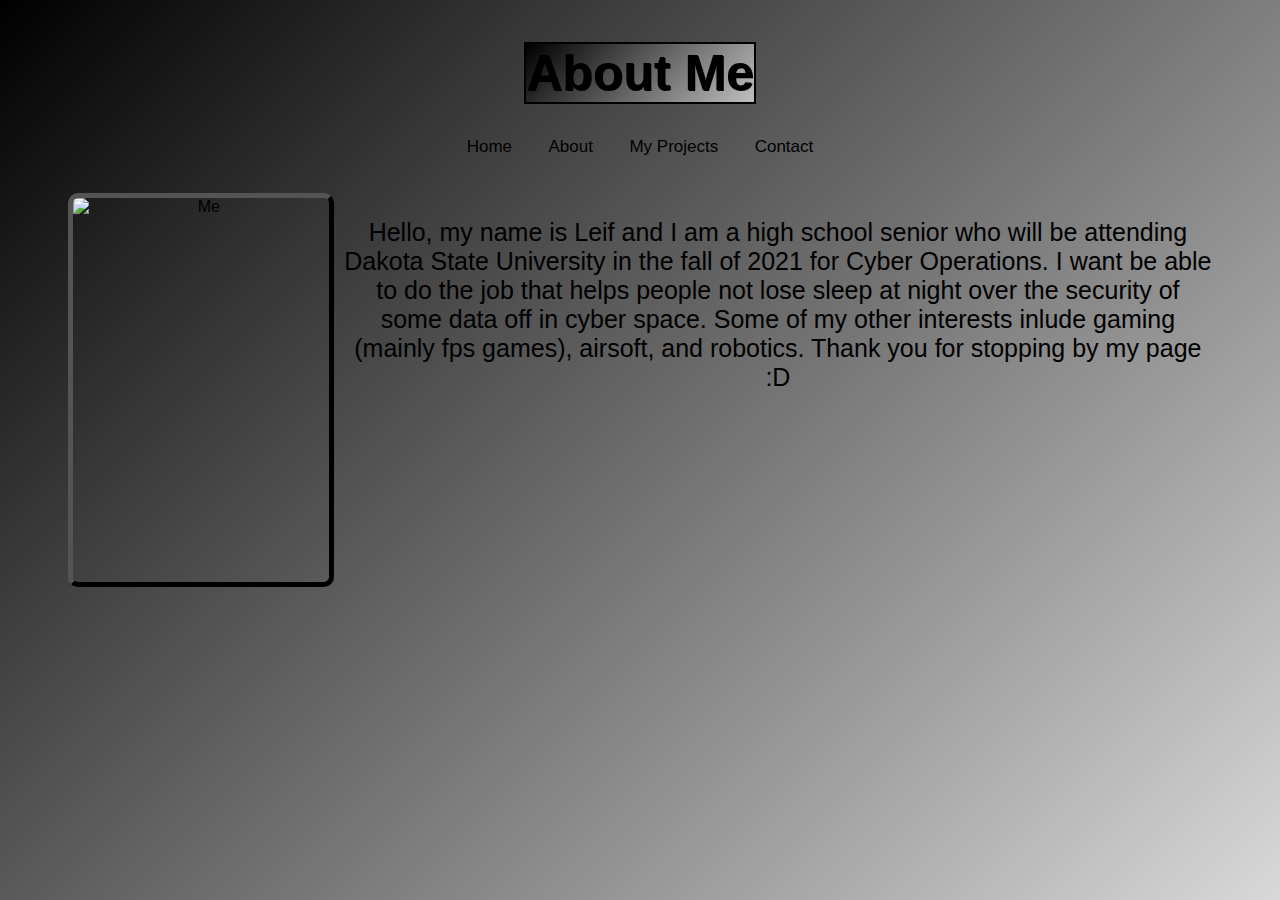
==== about.html @ 8eebc370 "First Commit" ====
<!DOCTYPE html>
    <html lang="en" dir="ltr">
    <head>
        <meta charset="utf-8">
        <title>Welcome</title>
        <link rel="stylesheet" href="about.css">
    </head>
    <body id="backgroundabout">
        <h1 {text-align:center;} id="headerstyling">About Me</h1>
        <!--<p id="date"></p>-->

        <div class="topnav">
            <a class="active" href="index.html">Home</a>
            <a href="about.html">About</a>
            <a href="myproject.html">My Projects</a>
            <a href="contact.html">Contact</a>
          </div>

        <br>
        <br>

        <img src="https://i.ibb.co/TcbrSZS/profilepicforwebsite.jpg" width="255.75" height="384" alt="Me"/>

        <p id="AboutMeParagraph">Hello, my name is Leif and I am a high school senior who will be attending Dakota State University in the fall of 2021 for Cyber Operations. I want be able to do the job that helps people not lose sleep at night over the security of some data off in cyber space. Some of my other interests inlude gaming (mainly fps games), airsoft, and robotics. Thank you for stopping by my page :D</p>

        <script src="app.js"></script>
    </body>
</html>
---- about.css ----
body {
    font-family: helvetica;
    text-align: center;
    background: linear-gradient(-45deg, #ff0000, #8f8f8f, #ffffff, #000000);
	background-size: 400% 400%;
	animation: gradient 15s ease infinite;
}

@keyframes gradient {
	0% {
		background-position: 0% 50%;
	}
	50% {
		background-position: 100% 50%;
	}
	100% {
		background-position: 0% 50%;
	}
}

/*#backgroundabout {
    background-color: slategray;
}*/

/* #date {
    text-align: center;
    font-size: 30px;
    font-style: italic;
    font-weight: bold;
} */

#headerstyling {
    text-align: center;
    font-size: 50px;
    font-weight: bold;
    border-style: solid;
    border-width: 2.5px;
    border-color: black;
    display: inline-flex;
    text-shadow: 1px 1px black;
    color: black;
}

h1 {
    /*background-image: url("https://img.freepik.com/free-photo/old-gray-cement-wall-backgrounds_34552-324.jpg?size=626&ext=jpg");*/
    background: linear-gradient(-45deg, #ff0000, #8f8f8f, #ffffff, #000000);
	background-size: 400% 400%;
	animation: gradient 7s ease infinite;
}

.topnav {
    background-color: rgba(112, 128, 144, 0);
    overflow: hidden;
  }
  
  /* Style the links inside the navigation bar */
  .topnav a {
    float: center;
    color: black;
    text-align: center;
    padding: 14px 16px;
    text-decoration: none;
    font-size: 17px;
  }
  
  /* Change the color of links on hover */
  .topnav a:hover {
    background: linear-gradient(-45deg, #ff0000, #8f8f8f, #ffffff, #000000);
	background-size: 400% 400%;
	animation: gradient 3s ease infinite;
    color: silver;
    text-shadow: 1px 1px black;
  }
  
  /* Add a color to the active/current link 
  .topnav a.active {
    background-color: rgba(112, 128, 144, 0);
    color: black;
  }*/

  img {
      float: left;
      margin-right: 10px;
      margin-bottom: 5px;
      margin-left: 60px;
      margin-bottom: 60px;
      border-style: outset;
      border-width: 5px;
      border-color: black;
      border-radius: 10px;
  }

  #AboutMeParagraph {
      font-size: 25px;
      color: black;
      margin-right: 60px;
  }
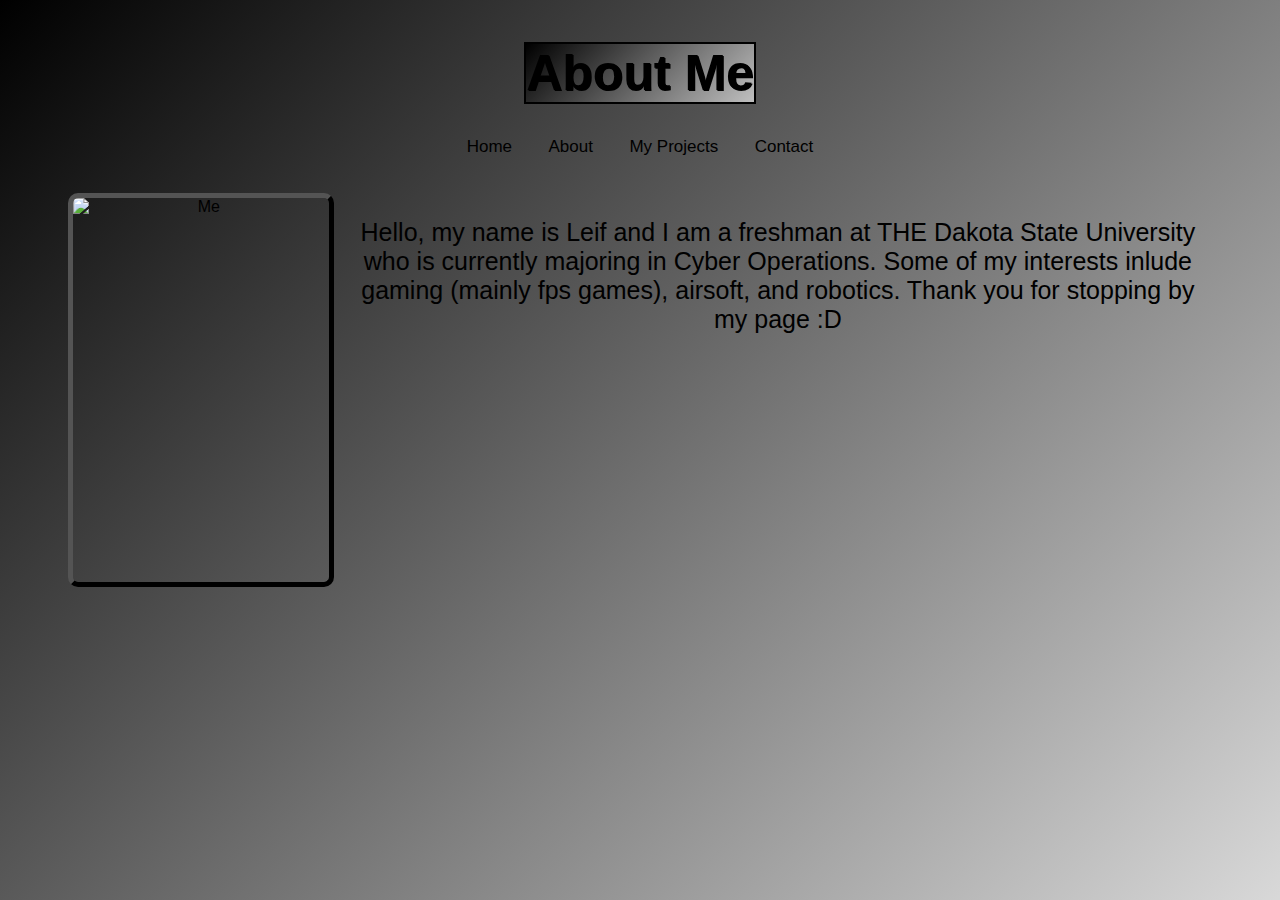
==== commit 55cbaa3c: "updated bio" ====
--- a/about.html
+++ b/about.html
@@ -2,7 +2,7 @@
     <html lang="en" dir="ltr">
     <head>
         <meta charset="utf-8">
-        <title>Welcome</title>
+        <title>About</title>
         <link rel="stylesheet" href="about.css">
     </head>
     <body id="backgroundabout">
@@ -21,8 +21,8 @@
 
         <img src="https://i.ibb.co/TcbrSZS/profilepicforwebsite.jpg" width="255.75" height="384" alt="Me"/>
 
-        <p id="AboutMeParagraph">Hello, my name is Leif and I am a high school senior who will be attending Dakota State University in the fall of 2021 for Cyber Operations. I want be able to do the job that helps people not lose sleep at night over the security of some data off in cyber space. Some of my other interests inlude gaming (mainly fps games), airsoft, and robotics. Thank you for stopping by my page :D</p>
+        <p id="AboutMeParagraph">Hello, my name is Leif and I am a freshman at THE Dakota State University who is currently majoring in Cyber Operations. Some of my interests inlude gaming (mainly fps games), airsoft, and robotics. Thank you for stopping by my page :D</p>
 
         <script src="app.js"></script>
     </body>
-</html>+</html>
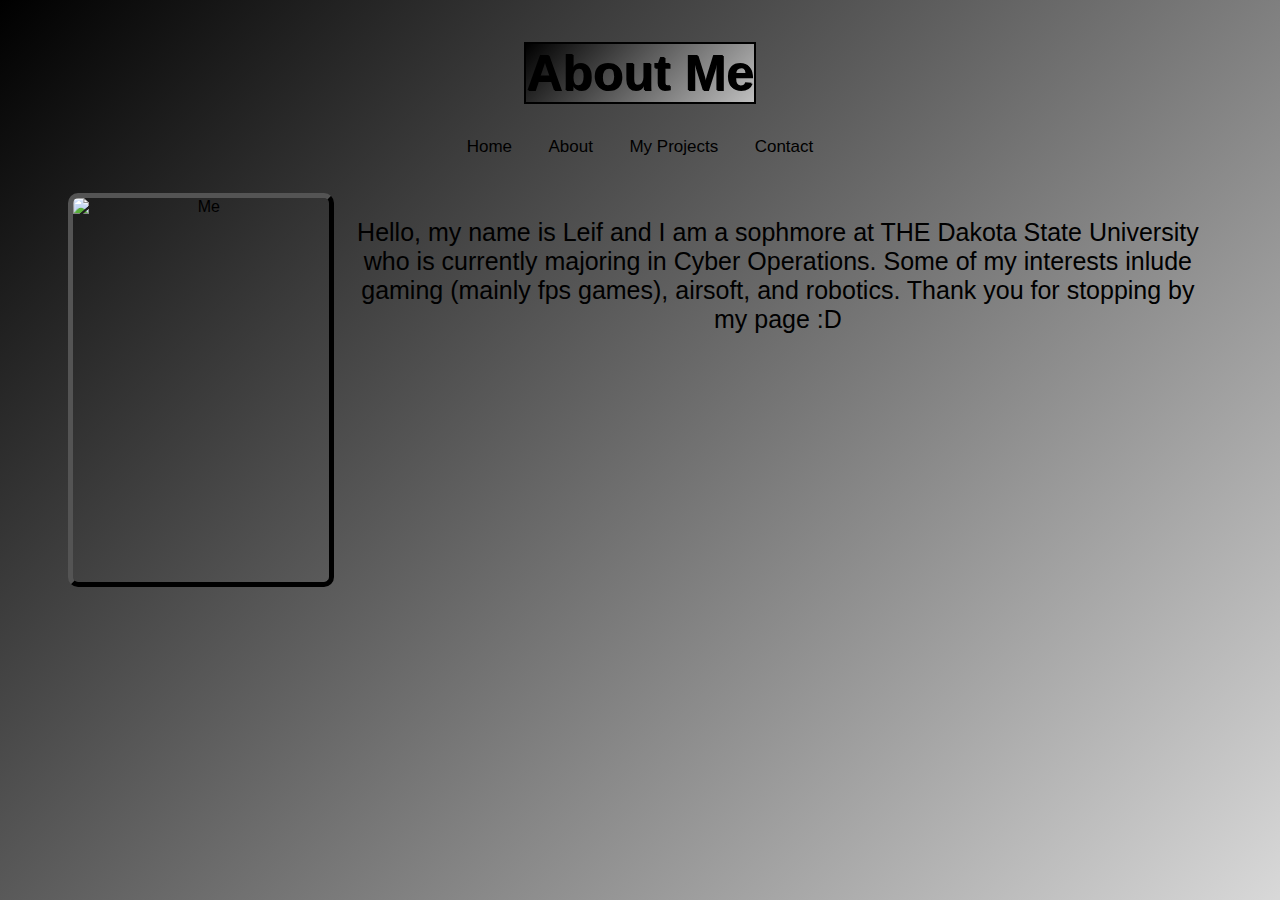
==== commit 4484d747: "Update about.html" ====
--- a/about.html
+++ b/about.html
@@ -21,7 +21,7 @@
 
         <img src="https://i.ibb.co/TcbrSZS/profilepicforwebsite.jpg" width="255.75" height="384" alt="Me"/>
 
-        <p id="AboutMeParagraph">Hello, my name is Leif and I am a freshman at THE Dakota State University who is currently majoring in Cyber Operations. Some of my interests inlude gaming (mainly fps games), airsoft, and robotics. Thank you for stopping by my page :D</p>
+        <p id="AboutMeParagraph">Hello, my name is Leif and I am a sophmore at THE Dakota State University who is currently majoring in Cyber Operations. Some of my interests inlude gaming (mainly fps games), airsoft, and robotics. Thank you for stopping by my page :D</p>
 
         <script src="app.js"></script>
     </body>
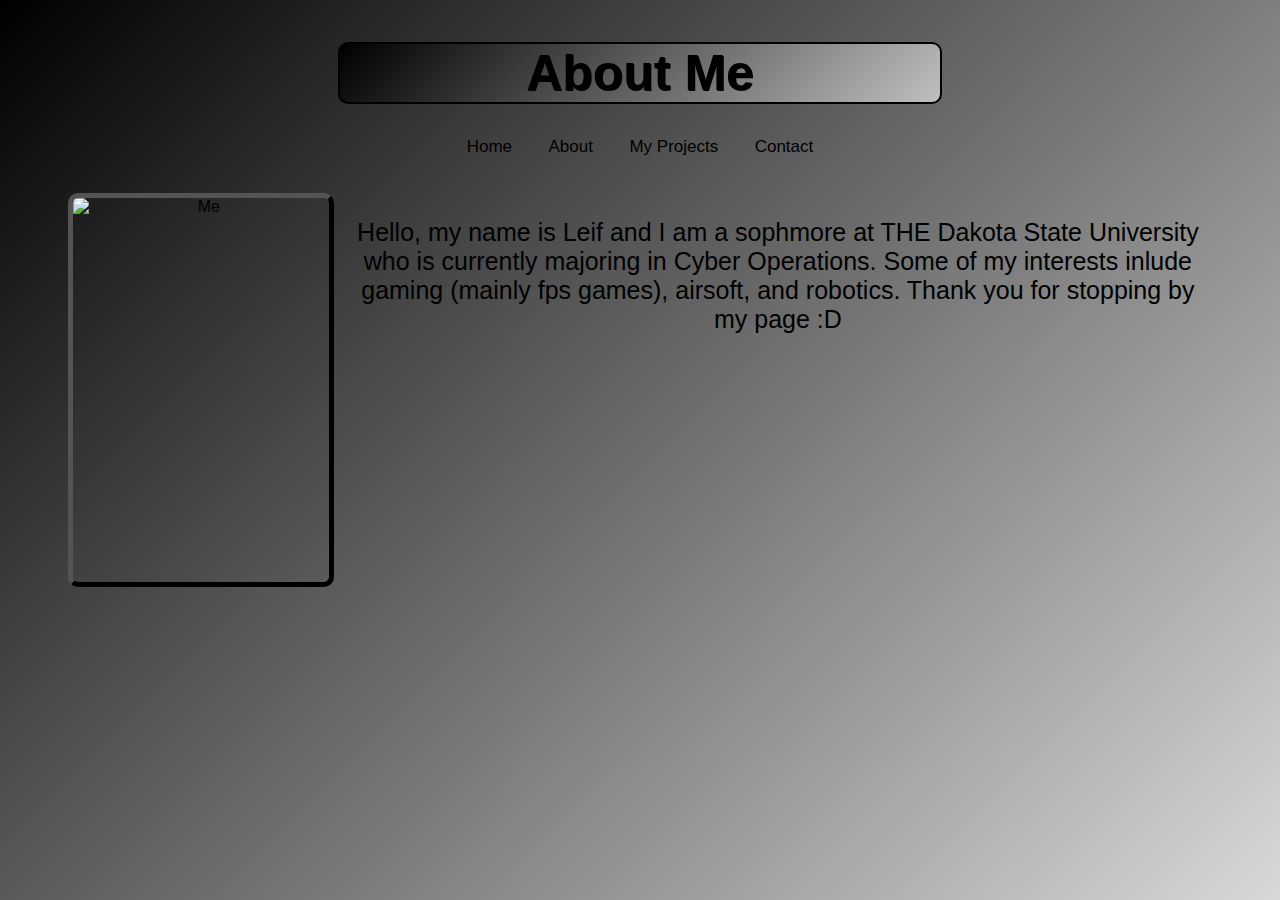
==== commit b0c8e236: "Changed heading styles up a bit as well as added a border to the navbar when hovering." ====
--- a/about.html
+++ b/about.html
@@ -6,7 +6,7 @@
         <link rel="stylesheet" href="about.css">
     </head>
     <body id="backgroundabout">
-        <h1 {text-align:center;} id="headerstyling">About Me</h1>
+        <h1 id="headerstyling">About Me</h1>
         <!--<p id="date"></p>-->
 
         <div class="topnav">
--- a/about.css
+++ b/about.css
@@ -30,15 +30,18 @@
 } */
 
 #headerstyling {
-    text-align: center;
+    display: inline-flex;
+    align-items: center;
+    justify-content: center;
     font-size: 50px;
     font-weight: bold;
+    border-width: 2.5px;
     border-style: solid;
-    border-width: 2.5px;
     border-color: black;
-    display: inline-flex;
+    border-radius: 10px;
     text-shadow: 1px 1px black;
     color: black;
+    width: 600px;
 }
 
 h1 {
@@ -66,10 +69,15 @@
   /* Change the color of links on hover */
   .topnav a:hover {
     background: linear-gradient(-45deg, #ff0000, #8f8f8f, #ffffff, #000000);
-	background-size: 400% 400%;
+    background-size: 400% 400%;
 	animation: gradient 3s ease infinite;
     color: silver;
     text-shadow: 1px 1px black;
+    border-color: #000000;
+    border-width: 2px;
+    border-style: solid;
+    border-radius: 5px;
+    padding: 12px 14px;
   }
   
   /* Add a color to the active/current link 
